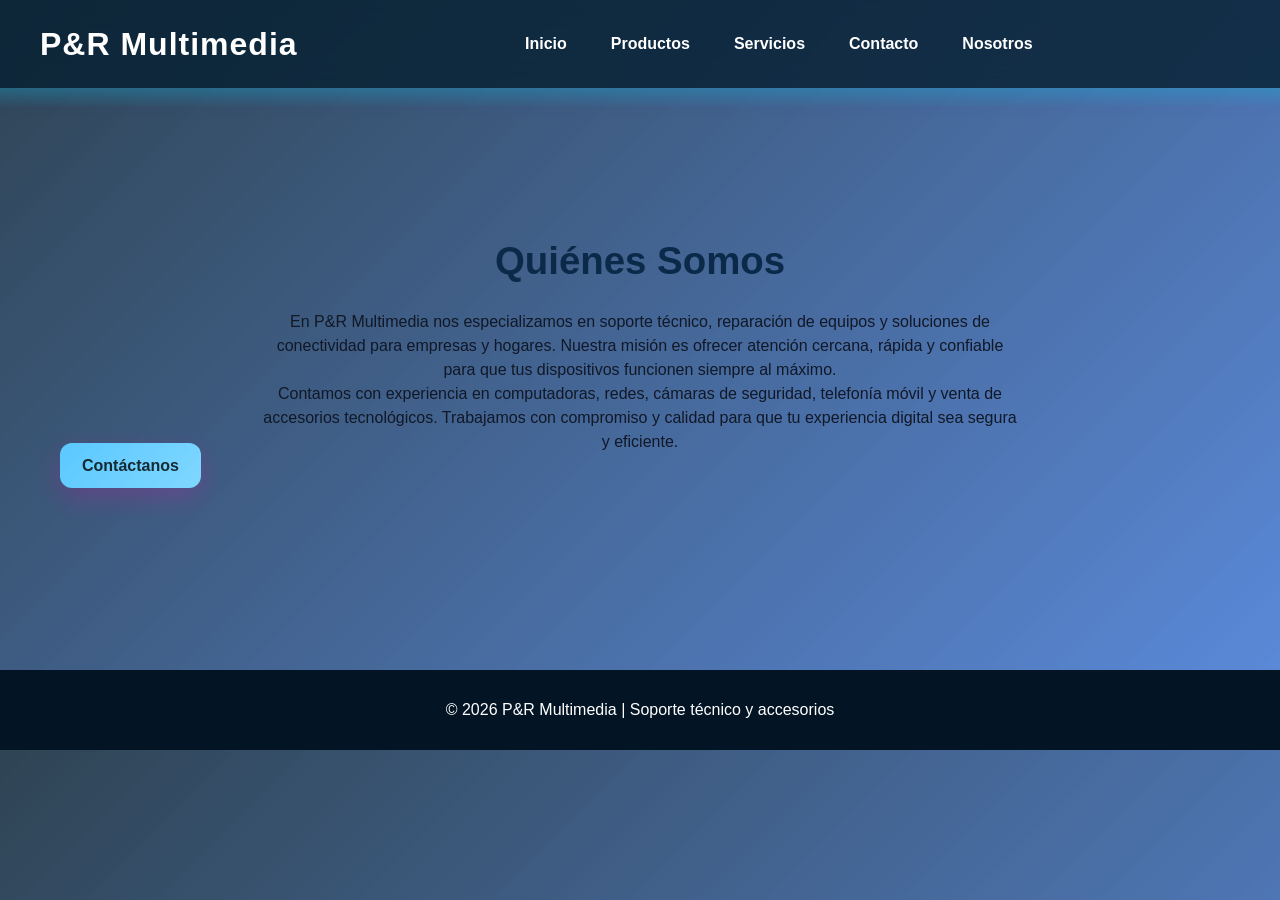
==== Nosotros.html @ 20489176 "comit 18-05-2026 modificando estilos y agregando descripcion a los productos" ====
<!DOCTYPE html>
<html lang="es">
<head>
    <meta charset="UTF-8">
    <meta name="viewport" content="width=device-width, initial-scale=1.0">
    <title>Quiénes Somos | P&R Multimedia</title>
    <link rel="stylesheet" href="styl/style.css">
</head>
<body>
    <header>
        <div class="container header-grid">
            <a href="../index.html" class="logo logo-link">P&amp;R Multimedia</a>
            <nav class="main-nav" aria-label="Navegación principal">
                <ul class="nav-menu">
                    <li><a href="index.html">Inicio</a></li>
                    <li><a href="productos/productos.html">Productos</a></li>
                    <li><a href="index.html#servicios">Servicios</a></li>
                    <li><a href="index.html#contacto">Contacto</a></li>
                    <li><a href="NOSOTROS.html" class="active">Nosotros</a></li>
                </ul>
            </nav>
        </div>
    </header>

    <main class="section">
        <section class="section">
            <h2 class="section-title">Quiénes Somos</h2>
            <p class="section-copy">
                En P&amp;R Multimedia nos especializamos en soporte técnico, reparación de equipos y soluciones de conectividad para empresas y hogares.
                Nuestra misión es ofrecer atención cercana, rápida y confiable para que tus dispositivos funcionen siempre al máximo.
            </p>
            <p class="section-copy">
                Contamos con experiencia en computadoras, redes, cámaras de seguridad, telefonía móvil y venta de accesorios tecnológicos.
                Trabajamos con compromiso y calidad para que tu experiencia digital sea segura y eficiente.
            </p>
            <a href="index.html#contacto" class="btn-primary">Contáctanos</a>
        </section>
    </main>

    <footer>
        <p>© 2026 P&amp;R Multimedia | Soporte técnico y accesorios</p>
    </footer>
</body>
</html>
---- styl/style.css ----
/* Estilos CSS para el sitio web de P&R Multimedia */
/* Incluye variables de color, reset, y estilos para header, hero, carrusel, productos, etc. */

:root {
    /* Variables de color del tema */
    --sb-bg: #e6f7ff;
    --sb-surface: #ffffff;
    --sb-surface-strong: #0f4c7d;
    --sb-text: #0b2a4a;
    --sb-text-soft: #3d6f99;
    --sb-primary: #5ac8ff;
    --sb-primary-700: #2591d9;
    --sb-accent: #80d7ff;
    --sb-accent-700: #4da8cc;
    --sb-contrast: #ffffff;
    --sb-border: rgba(40, 122, 196, 0.12);
    --sb-shadow: rgba(8, 64, 110, 0.12);
    --sb-badge: #4dc3ff;
}

/* Reset y base */
* {
    box-sizing: border-box;
    margin: 0;
    padding: 0;
}

html {
    scroll-behavior: smooth;
}

body {
    font-family: Arial, sans-serif;
    background:
        linear-gradient(135deg, rgba(7, 32, 51, 0.84), rgba(29, 95, 208, 0.72)),
        url("") center / cover no-repeat fixed;
    color: var(--sb-text);
    line-height: 1.5;
}

img {
    display: block;
    max-width: 100%;
}

a {
    color: inherit;
}

.sr-only {
    position: absolute;
    width: 1px;
    height: 1px;
    padding: 0;
    margin: -1px;
    overflow: hidden;
    clip: rect(0, 0, 0, 0);
    white-space: nowrap;
    border: 0;
}

/* HEADER */
header {
    position: sticky;
    top: 0;
    z-index: 999;
    background: rgba(7, 32, 51, 0.82);
    backdrop-filter: blur(12px);
    -webkit-backdrop-filter: blur(12px);

    box-shadow: 0 8px 24px rgba(82, 8, 200, 0.08);

    transition:
        background 0.3s ease,
        box-shadow 0.3s ease,
        backdrop-filter 0.3s ease;







}
header::after {
    content: "";

    position: absolute;
    left: 0;
    bottom: -20px;

    width: 100%;
    height: 20px;

    pointer-events: none;

    background: linear-gradient(
        to bottom,
        rgba(5, 208, 227, 0.25),
        transparent
    );
}

.container {
    width: min(1200px, calc(100% - 32px));
    margin: 0 auto;
}

header .container,
.header-grid {
    display: flex;
    align-items: center;
    justify-content: space-between;
    gap: 20px;
    padding: 20px 0;
}

.logo,
.logo-link {
    display: inline-block;
    color: var(--sb-contrast);
    text-decoration: none;
    font-size: 2rem;
    font-weight: 700;
    letter-spacing: 1px;
    animation: logoPulse 2s ease-in-out infinite;
}

@keyframes logoPulse {
    0%, 100% {
        transform: scale(1);
        text-shadow: 0 0 10px rgba(255, 255, 255, 0.3);
    }
    50% {
        transform: scale(1.05);
        text-shadow: 0 0 25px rgba(255, 255, 255, 0.6);
    }
}

.brand-mark {
    color: var(--sb-primary);
    font-weight: 800;
}

.main-nav {
    flex: 1;
}

.nav-menu {
    display: flex;
    justify-content: center;
    gap: 12px;
    list-style: none;
}

.nav-menu a {
    display: inline-block;
    padding: 10px 16px;
    border-radius: 999px;
    color: var(--sb-contrast);
    text-decoration: none;
    font-weight: 700;
    transition: background-color 0.2s ease, transform 0.2s ease;
}

.nav-menu a:hover,
.nav-menu a:focus-visible {
    background: rgba(255, 255, 255, 0.14);
    transform: translateY(-1px);
}

/* HERO */
.hero {
    min-height: 72vh;
    padding: 96px 20px;
    display: flex;
    align-items: center;
    justify-content: center;
    text-align: center;
    color: var(--sb-contrast);
    background:
        
        url(/imaguines/fondo\ del\ hero.png) center / cover no-repeat;
}

.hero-content {
    max-width: 760px;
}

.hero-kicker {
    margin-bottom: 14px;
    font-size: 0.95rem;
    font-weight: 700;
    letter-spacing: 0.08em;
    text-transform: uppercase;
    color: rgba(255, 255, 255, 0.88);
}

.hero h2 {
    margin-bottom: 20px;
    font-size: clamp(2rem, 5vw, 3.8rem);
    line-height: 1.15;
}

.hero p {
    font-size: clamp(1rem, 2vw, 1.2rem);
}

.section {
    padding: 72px 20px;
}

.section.dark {
    background: var(--sb-surface-strong);
    color: var(--sb-contrast);
}

.section-title,
.section-title-light {
    margin-bottom: 20px;
    font-size: clamp(2rem, 3.5vw, 2.4rem);
    text-align: center;
}

.section-title-light {
    color: var(--sb-contrast);
}

.section-copy,
.section-copy-light,
.text-center {
    max-width: 760px;
    margin: 0 auto;
    text-align: center;
}

.section-copy,
.text-center {
    color: #111827;
}

.section-copy-light {
    color: rgba(255, 255, 255, 0.86);
}

.section-cta {
    margin-top: 28px;
    text-align: center;
}

.products-container,
.products-grid {
    width: min(1200px, 100%);
    margin: 0 auto;
    display: grid;
    grid-template-columns: repeat(auto-fit, minmax(220px, 1fr));
    gap: 24px;
}

.services-grid {
    width: min(1200px, 100%);
    margin: 0 auto;
    display: grid;
    grid-template-columns: repeat(auto-fit, minmax(220px, 1fr));
    gap: 24px;
}

.product-card {
    background: var(--sb-bg);
    border-radius: 18px;
    overflow: hidden;
    box-shadow: 0 14px 36px var(--sb-shadow);
}


.product-card .description {
    padding: 12px 20px 20px;
    color: #111827;
}

.product-card {
    display: flex;
    flex-direction: column;
    padding-bottom: 20px;
    transition: transform 0.2s ease, box-shadow 0.2s ease;
}

.product-card:hover {
    transform: translateY(-6px);
    box-shadow: 0 18px 40px rgba(0, 0, 0, 0.12);
}

.price {
    padding: 12px 20px 0;
    color: rgba(0, 0, 0, 0.8);
    font-size: 1.3rem;
    font-weight: 700;
}

.btn-primary,
.btn-product,
.filter-reset {
    border: none;
    cursor: pointer;
    transition: transform 0.2s ease, background-color 0.2s ease, box-shadow 0.2s ease;
}

.btn-primary,
.btn-product {
    align-self: flex-start;
    margin: auto 20px 0;
    padding: 14px 22px;
    border-radius: 12px;
    background: linear-gradient(135deg, var(--sb-primary), var(--sb-accent));
    color: rgba(0, 0, 0, 0.8);
    text-decoration: none;
    font-weight: 700;
    box-shadow: 0 10px 24px rgba(223, 12, 177, 0.22);
}

.product-card .btn-primary {
    align-self: center;
    margin: 20px auto 0;
}

.btn-primary:hover,
.btn-product:hover,
.filter-reset:hover {
    transform: translateY(-2px);
}

.contact-form {
    width: min(560px, 100%);
    margin: 28px auto 0;
    display: grid;
    gap: 14px;
}

.contact-form input,
.contact-form textarea,
.filter-input,
.filter-select {
    width: 100%;
    padding: 15px 16px;
    border: 1px solid var(--sb-border);
    border-radius: 14px;
    font: inherit;
    background: var(nome(--sb-surface));
    color: var(--sb-text);
}

.contact-form input:focus,
.contact-form textarea:focus,
.filter-input:focus,
.filter-select:focus {
    outline: 2px solid rgba(29, 95, 208, 0.18);
    border-color: var(--sb-accent);
}

.form-status {
    min-height: 24px;
    text-align: center;
    font-weight: 700;
}

footer {
    margin-top: 48px;
    padding: 28px 20px;
    text-align: center;
    background: #031524;
    color: var(--sb-contrast);
}


.filter-bar {
    width: min(1100px, 100%);
    margin: 0 auto 28px;
    padding: 18px;
    display: flex;
    flex-wrap: wrap;
    gap: 12px;
    align-items: center;
    justify-content: center;
    border-radius: 18px;
    background: var(--sb-bg);
    box-shadow: 0 14px 36px rgba(0, 0, 0, 0.12);
    background: transparent;
}

.filter-input,
.filter-select {
    flex: 1 1 220px;
}

.filter-reset {
    padding: 15px 18px;
    border-radius: 14px;
    background: rgba(255, 255, 255, 0.16);
    color: var(--sb-contrast);
    font-weight: 700;
}

.cart-button {
    position: fixed;
    right: 18px;
    bottom: 18px;
    width: 58px;
    height: 58px;
    display: inline-flex;
    align-items: center;
    justify-content: center;
    border-radius: 50%;
    background: linear-gradient(135deg, var(--sb-primary), var(--sb-accent));
    color: var(--sb-contrast);
    box-shadow: 0 16px 36px rgba(0, 0, 0, 0.2);
    z-index: 1000;
}

.cart-button-header {
    position: relative;
    inset: auto;
    right: auto;
    bottom: auto;
    flex-shrink: 0;
}

.cart-icon {
    font-size: 1.4rem;
    line-height: 1;
}

.cart-badge {
    position: absolute;
    top: -5px;
    right: -3px;
    min-width: 22px;
    height: 22px;
    padding: 0 6px;
    display: inline-flex;
    align-items: center;
    justify-content: center;
    border-radius: 999px;
    background: var(--sb-badge);
    color: var(--sb-contrast);
    font-size: 0.8rem;
    font-weight: 700;
}

.cart-summary {
    width: min(1100px, 100%);
    margin: 24px auto 0;
    text-align: center;
    color: var(--sb-text-soft);
    font-weight: 700;
}

.no-results {
    grid-column: 1 / -1;
    padding: 20px;
    text-align: center;
    color: var(--sb-text-soft);
}

.whatsapp-float {
    position: fixed;
    right: 18px;
    bottom: 90px;
    width: 66px;
    height: 66px;
    display: inline-flex;
    align-items: center;
    justify-content: center;
    border-radius: 50%;
    background: linear-gradient(135deg, #25d366, #128c7e);
    border: 3px solid rgba(255, 255, 255, 0.95);
    box-shadow: 0 16px 36px rgba(18, 140, 126, 0.28);
    z-index: 1000;
}

.whatsapp-float svg {
    width: 32px;
    height: 32px;
    fill: var(--sb-contrast);
}

@media (max-width: 920px) {
    header .container,
    .header-grid {
        flex-direction: column;
    }

    .main-nav {
        width: 100%;
    }

    .nav-menu {
        flex-wrap: wrap;
    }
}

@media (max-width: 768px) {
    .section {
        padding: 56px 16px;
    }

    .hero {
        min-height: 60vh;
        padding: 72px 16px;
    }

    .service-card img,
    .service-content {
        transition: transform 0.3s ease, box-shadow 0.3s ease;
    }
    .product-card img {
        height: 200px;
    }
}
/** * Estilos específicos para la sección de servicios, incluyendo el fondo translúcido y el efecto de desenfoque.
 */
.service-content {

    padding: 20px;

    background: rgba(255,255,255,0.92);

    backdrop-filter: blur(10px);

    border-top: 1px solid rgba(0,0,0,0.06);
}
.service-content h3 {

    margin-bottom: 10px;

    font-size: 1.2rem;

    color: #111827;

    font-weight: 700;
}
.service-content p {

    color: #6b7280;

    line-height: 1.6;

    font-size: 0.95rem;
}
.service-content {
    transition:
        transform 0.3s ease,
        box-shadow 0.3s ease;
}
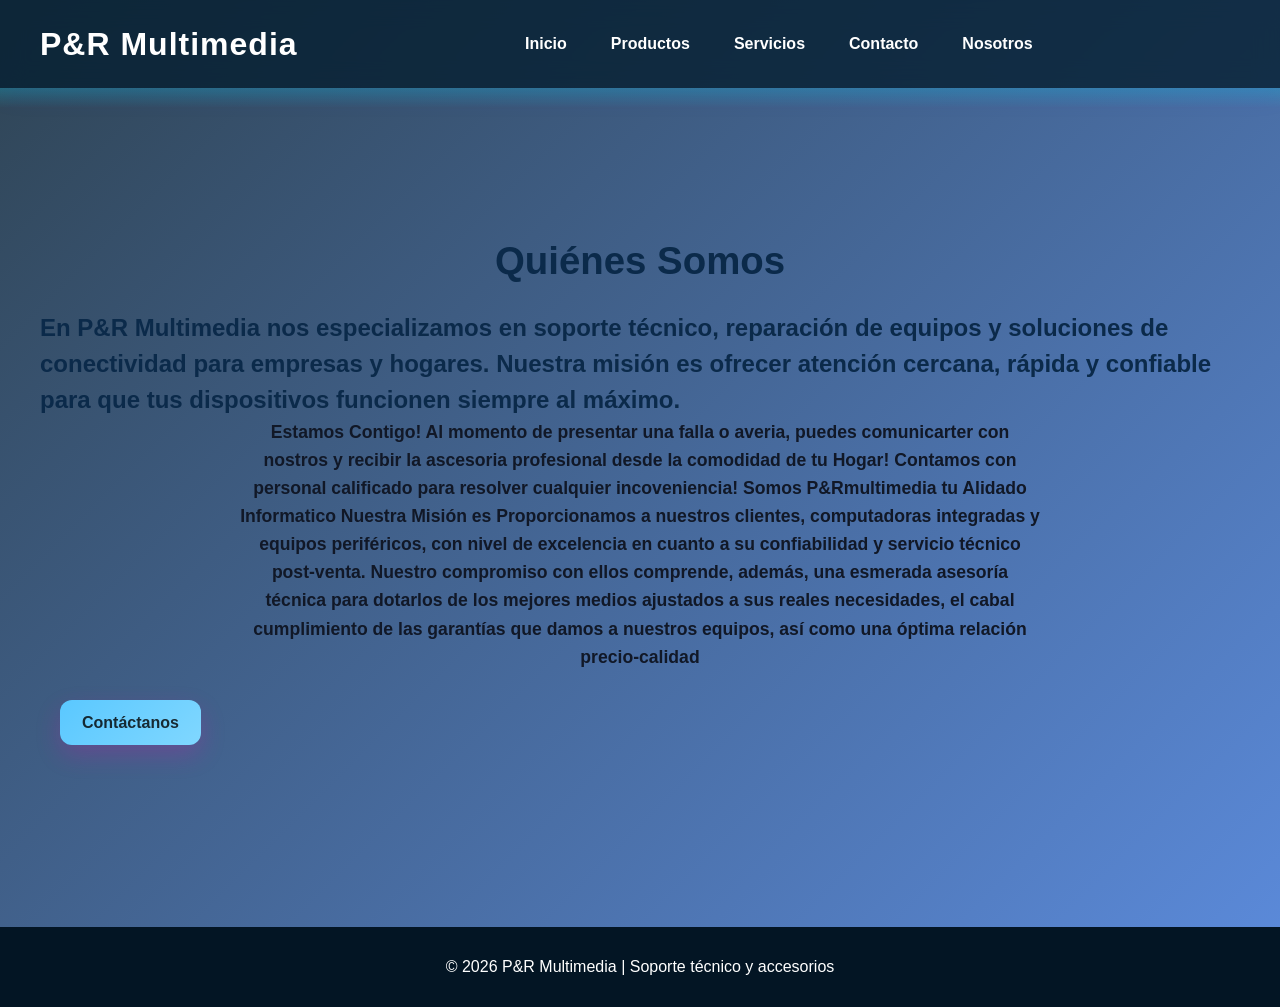
==== commit 78e3787c: "modificasion de estilo y contenido en la pagina de nosotros" ====
--- a/Nosotros.html
+++ b/Nosotros.html
@@ -24,15 +24,19 @@
 
     <main class="section">
         <section class="section">
-            <h2 class="section-title">Quiénes Somos</h2>
-            <p class="section-copy">
+            <h1 class="section-title">Quiénes Somos</h1>
+            <h2 class="texet-somos">
                 En P&amp;R Multimedia nos especializamos en soporte técnico, reparación de equipos y soluciones de conectividad para empresas y hogares.
                 Nuestra misión es ofrecer atención cercana, rápida y confiable para que tus dispositivos funcionen siempre al máximo.
-            </p>
-            <p class="section-copy">
-                Contamos con experiencia en computadoras, redes, cámaras de seguridad, telefonía móvil y venta de accesorios tecnológicos.
-                Trabajamos con compromiso y calidad para que tu experiencia digital sea segura y eficiente.
-            </p>
+            </h2>
+            <h3 class="text-somos">
+               Estamos Contigo!
+    Al momento de presentar una falla o averia, puedes comunicarter con nostros y recibir la ascesoria profesional desde la comodidad de tu Hogar!
+    Contamos con personal calificado para resolver cualquier incoveniencia!
+    Somos P&Rmultimedia tu Alidado Informatico
+    Nuestra Misión es Proporcionamos a nuestros clientes, computadoras integradas y equipos periféricos, con nivel de excelencia en cuanto a su confiabilidad y servicio técnico post-venta.
+    Nuestro compromiso con ellos comprende, además, una esmerada asesoría técnica para dotarlos de los mejores medios ajustados a sus reales necesidades, el cabal cumplimiento de las garantías que damos a nuestros equipos, así como una óptima relación precio-calidad
+            </h3>
             <a href="index.html#contacto" class="btn-primary">Contáctanos</a>
         </section>
     </main>
--- a/styl/style.css
+++ b/styl/style.css
@@ -550,4 +550,13 @@
     transition:
         transform 0.3s ease,
         box-shadow 0.3s ease;
+}
+
+.text-somos {
+    color: #111827;
+    text-align: center;
+    max-width: 800px;
+    margin: 0 auto 40px;
+    font-size: 1.1rem;
+    line-height: 1.6;
 }
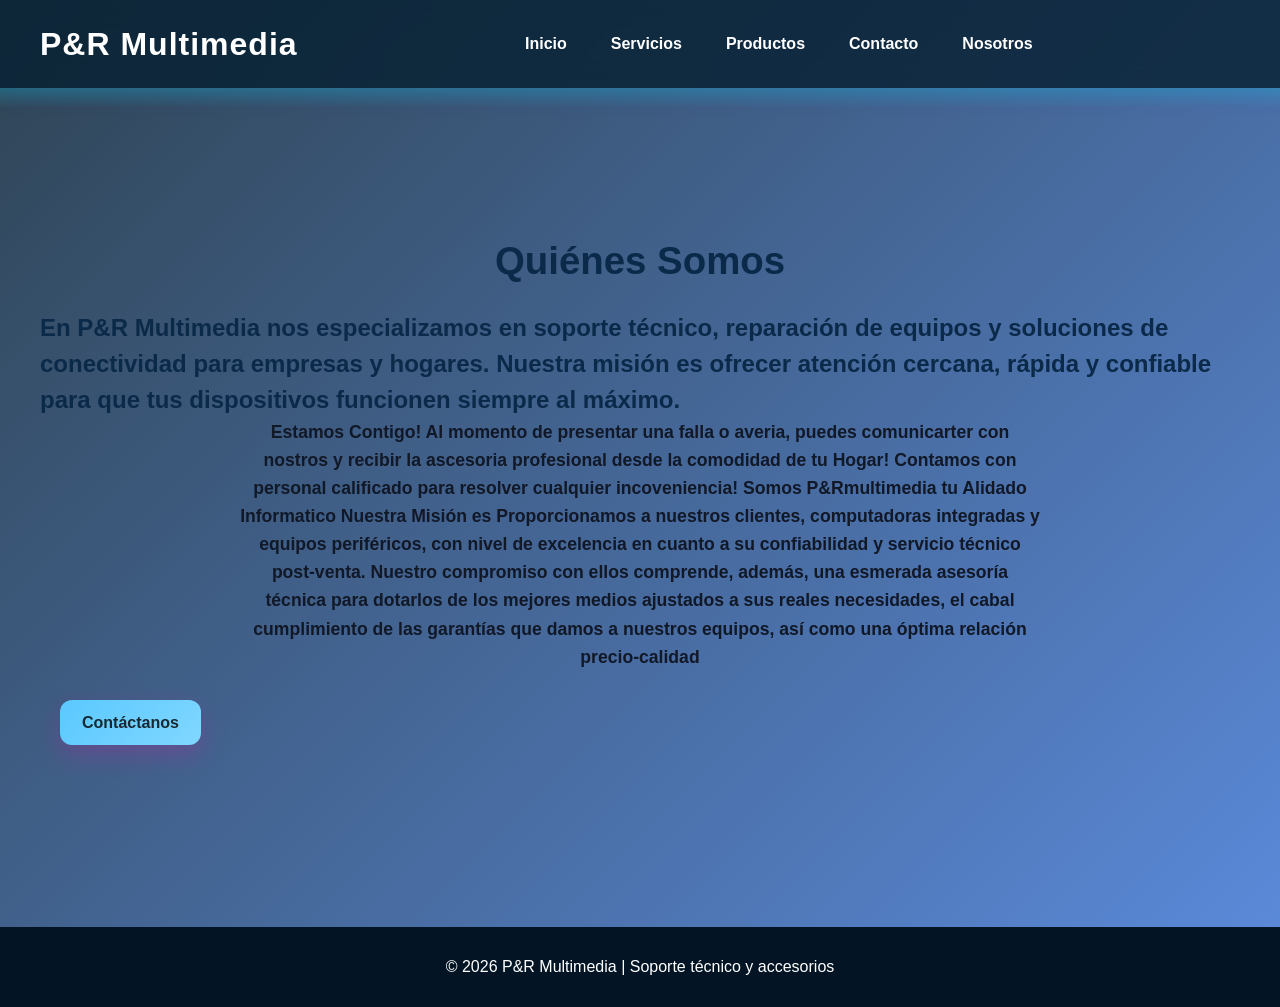
==== commit 600a8470: "se corrijio los contenedores de servicios y se agrago botton de contacto bajo los servicios y se cor" ====
--- a/Nosotros.html
+++ b/Nosotros.html
@@ -13,8 +13,8 @@
             <nav class="main-nav" aria-label="Navegación principal">
                 <ul class="nav-menu">
                     <li><a href="index.html">Inicio</a></li>
+                    <li><a href="index.html#servicios">Servicios</a></li>
                     <li><a href="productos/productos.html">Productos</a></li>
-                    <li><a href="index.html#servicios">Servicios</a></li>
                     <li><a href="index.html#contacto">Contacto</a></li>
                     <li><a href="NOSOTROS.html" class="active">Nosotros</a></li>
                 </ul>
--- a/styl/style.css
+++ b/styl/style.css
@@ -258,11 +258,12 @@
 }
 
 .services-grid {
-    width: min(1200px, 100%);
+    width: min(1400px, 100%);
     margin: 0 auto;
     display: grid;
     grid-template-columns: repeat(auto-fit, minmax(220px, 1fr));
     gap: 24px;
+    padding: 0 12px;
 }
 
 .product-card {
@@ -270,6 +271,39 @@
     border-radius: 18px;
     overflow: hidden;
     box-shadow: 0 14px 36px var(--sb-shadow);
+}
+
+/* Estilos para los cards de servicios - mismo aspecto que .product-card */
+.service-card {
+    background: rgba(90, 200, 255, 0.16);
+    border-radius: 18px;
+    overflow: hidden;
+    box-shadow: 0 14px 36px var(--sb-shadow);
+    display: flex;
+    flex-direction: column;
+    padding: 20px;
+    transition: transform 0.2s ease, box-shadow 0.2s ease;
+}
+
+.service-card:hover {
+    transform: translateY(-6px);
+    box-shadow: 0 18px 40px rgba(0, 0, 0, 0.12);
+}
+
+.service-card img {
+    width: 100%;
+    height: 180px;
+    object-fit: cover;
+    border-radius: 12px;
+}
+
+.service-card h3 {
+    margin: 12px 0 6px;
+}
+
+.service-card p {
+    color: #111827;
+    padding-bottom: 12px;
 }
 
 
@@ -450,7 +484,7 @@
     width: min(1100px, 100%);
     margin: 24px auto 0;
     text-align: center;
-    color: var(--sb-text-soft);
+    color: var(--sb-bg);
     font-weight: 700;
 }
 
